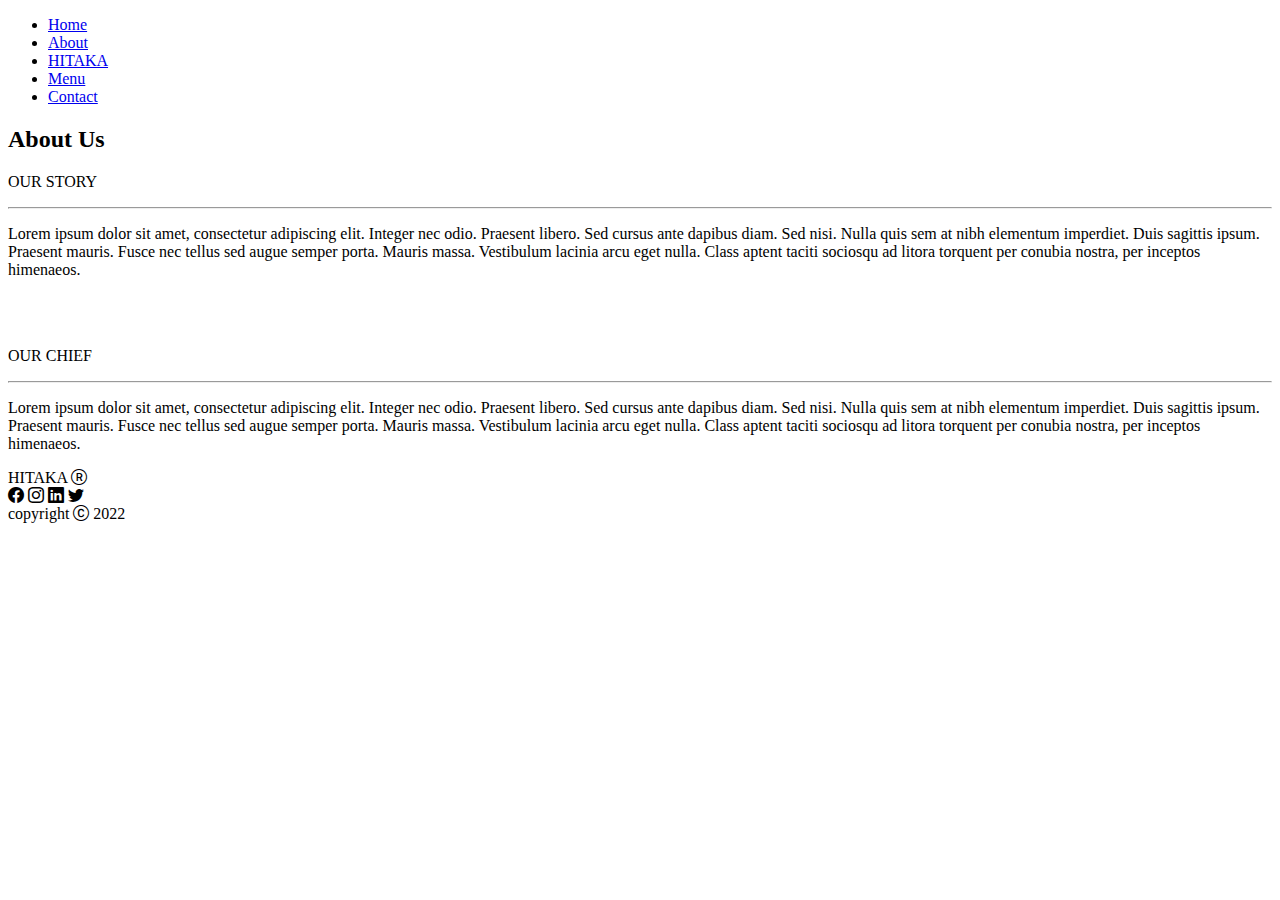
==== about.html @ b6d6cd70 "final version of projet" ====
<!DOCTYPE html>
<html lang="en">
<head>
    <meta charset="UTF-8">
    <meta http-equiv="X-UA-Compatible" content="IE=edge">
    <meta name="viewport" content="width=device-width, initial-scale=1.0">
    <link rel="stylesheet" href="style.css">
    <link rel="stylesheet" href="https://cdn.jsdelivr.net/npm/bootstrap-icons@1.9.1/font/bootstrap-icons.css">
    <link rel="stylesheet" href="https://fonts.googleapis.com/css?family=Sofia">
    <title>HITAKA</title>
</head>
<body>
    <header>
        <ul class="navbar">
          <a href="#" class="menu-button">
            <span class="bar"></span>
            <span class="bar"></span>
            <span class="bar"></span>
          </a>
          <li><a class="nav" href="index.html">Home</a></li>
          <li><a class="nav" href="about.html">About</a></li>
          <li><a  href="index.html" class="logo">HITAKA</a></li>
          <li><a class="nav" href="menu.html">Menu</a></li>
          <li><a class="nav" href="contact.html">Contact</a></li>
        </ul>
      </header>
    <div class="all">
        <h2 class="about-us">About Us</h2>
        <div class="story">
            <div class="intro">
                <p class="our-story">OUR STORY</p>
                <hr>
                <p class="par">Lorem ipsum dolor sit amet, 
                consectetur adipiscing elit. Integer nec odio.
                Praesent libero. Sed cursus ante dapibus diam. 
                Sed nisi. Nulla quis sem at nibh elementum imperdiet. 
                Duis sagittis ipsum. Praesent mauris. Fusce nec tellus 
                sed augue semper porta. Mauris massa. Vestibulum lacinia 
                arcu eget nulla. Class aptent taciti sociosqu ad litora 
                torquent per conubia nostra, per inceptos himenaeos. 
                </p>
            </div>
            <div>
                <img class="ph1" src="/img/img11.jpg" alt="">
            </div>
        </div>
        <div class="chief">
            <div>
                <img class="ph2" src="/img/img12.jpg" alt="">
            </div>
            <div class="intro">
                <p class="our-chief">OUR CHIEF</p>
                <hr>
                <p class="par">Lorem ipsum dolor sit amet, 
                consectetur adipiscing elit. Integer nec odio.
                Praesent libero. Sed cursus ante dapibus diam. 
                Sed nisi. Nulla quis sem at nibh elementum imperdiet. 
                Duis sagittis ipsum. Praesent mauris. Fusce nec tellus 
                sed augue semper porta. Mauris massa. Vestibulum lacinia 
                arcu eget nulla. Class aptent taciti sociosqu ad litora 
                torquent per conubia nostra, per inceptos himenaeos. 
                </p>
            </div>
        </div>
        <div class="footer-about">
            <div class="footer-logo">HITAKA <i class="bi bi-r-circle"></i></div>
            <div class="social-media">
                <i class="bi bi-facebook"></i>
                <i class="bi bi-instagram"></i>
                <i class="bi bi-linkedin"></i>
                <i class="bi bi-twitter"></i>
            </div>
            <div class="copyright">copyright <i class="bi bi-c-circle"></i> 2022</div>
        </div>
    </div>

    <script src="mobile-navbar.js"></script>
</body>
</html>
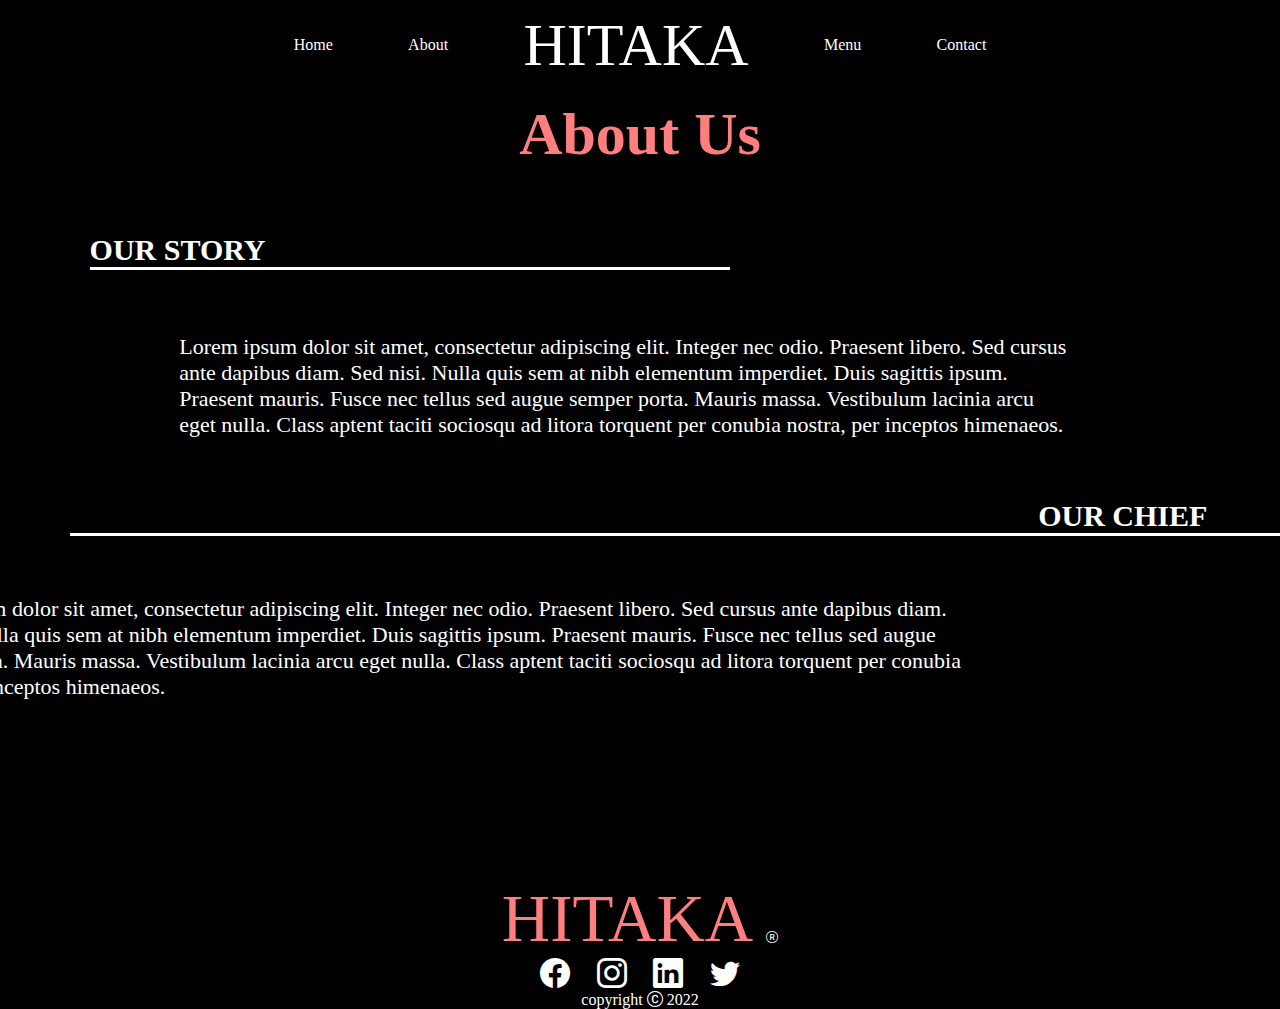
==== commit cc8421ee: "modification de responsivité" ====
--- a/about.html
+++ b/about.html
@@ -24,6 +24,16 @@
           <li><a class="nav" href="contact.html">Contact</a></li>
         </ul>
       </header>
+      <div class="mobile-menu">
+        <i class="bi bi-x" id="colse"></i>
+        <ul class="mob-options">
+            
+            <li><a class="nav-mob" href="index.html">Home</a></li>
+            <li><a class="nav-mob" href="about.html">About</a></li>
+            <li><a class="nav-mob" href="menu.html">Menu</a></li>
+            <li><a class="nav-mob" href="contact.html">Contact</a></li>
+          </ul>
+      </div>
     <div class="all">
         <h2 class="about-us">About Us</h2>
         <div class="story">
--- a/style.css
+++ b/style.css
@@ -0,0 +1,949 @@
+
+@font-face {
+    font-family: 'Rigot';
+    src: url('/desktop/Rigot-bold');
+}
+* {
+    padding: 0;
+    margin: 0;
+    box-sizing: border-box;
+    font-family: "Poppins";
+    text-decoration: none;
+    list-style: none;
+    scroll-behavior: smooth;
+}
+
+body{
+    background: rgb(0, 0, 0);
+}
+.all{
+    padding-top: 100px;
+}
+header{
+    position: fixed;
+    z-index: 100;
+    width: 100%;
+    background-color: black;
+    height: 80px;
+    display: flex;
+    justify-content: center;
+}
+.navbar{
+    display: flex;
+    justify-content: space-around;
+    align-items: center;
+    align-content: center; 
+    width: 60%;
+    margin-top: 10px;
+}
+.logo{
+    font-family:Rigot;
+    font-size: 60px;
+}
+.navbar li{
+    list-style: none;
+    
+}
+.navbar li a{
+    text-decoration: none;
+    color: white;
+}
+
+
+.menu-button{
+    position: absolute;
+    top: 1.5rem;
+    right: 1.5rem;
+    display: none;
+    flex-direction: column;
+    justify-content: space-between;
+    width: 30px;
+    height: 21px;
+}
+.menu-button .bar{
+    width: 100%;
+    height: 3px;
+    background-color: white;
+    border-radius: 10px;
+}
+
+/* HOME PAGE */
+
+
+
+.container{
+    display: flex;
+    flex-direction: row;
+}
+.pic1{
+    width: 650px;
+    opacity: 85%;
+}
+h1{
+    font-family: Rigot;
+    font-size: 160px;
+    width: 100%;
+    color: #FF7F7F;
+    margin-left: 30px;
+}
+.paragraph{
+    font-size: 20px;
+    width: 80%;
+    color: white;
+    margin-left: 30px;
+    margin-top: -20px;
+    margin-bottom: 40px;
+}
+.btn{
+    width: 180px;
+    height: 60px;
+    background-color: #FF7F7F;
+    border-radius: 40px;
+    border-style: none;
+    color: white;
+    font-size: 20px;
+    font-weight: bold;
+    margin-left: 30px;
+    cursor: pointer;
+}
+.description2{
+    display: grid;
+    grid: auto;
+    align-items: center;
+}
+.container2{
+    display: flex;
+    flex-direction: row;
+    margin-top: 150px;
+}
+.pic2{
+    width: 700px;
+    opacity: 85%;
+}
+h2{
+    font-family: Rigot;
+    font-size: 120px;
+    width: 100%;
+    color: #FF7F7F;
+    margin-left: 0px;
+    text-align: center;
+}
+.description2 .paragraph {
+    font-size: 25px;
+    width: 90%;
+    color: white;
+    margin-left: 30px;
+    margin-top: -20px;
+    margin-bottom: 40px;
+    text-align: center;
+}
+.description2 .btn{
+    margin-left: 240px;
+}
+.container3{
+    display: grid;
+    grid-template-columns: auto;
+    justify-items: center;
+}
+.container3 img{
+    width: 410px;
+    padding: 0px;
+    margin: 0px;
+}
+.menu{
+    display: flex;
+    width: 100%;
+}
+.container3 h2{
+    margin-right: 650px;
+    margin-top: 150px;
+    margin-bottom: 30px;
+}
+.container3 .btn{
+    margin-top: 70px;
+}
+.container4 h2{
+    width: 70%;
+    margin-left: 380px;
+    margin-top: 150px;
+}
+.infos{
+    display: grid;
+    grid-template-columns: 1fr 2fr 1fr;
+}
+.infos img{
+    width: 410px;
+    padding: 0px;
+    margin: 0px;
+    z-index: 0;
+}
+.infos .image2{
+    margin-top: 450px;
+}
+.main-infos{
+    display: grid;
+    grid-template-columns: auto;
+    background-color:#1C1A1A;
+    height: 90%;
+    width: 100%;
+    margin-top: 200px;
+    align-items: center;
+}
+.info-btn{
+    display: grid;
+    grid-template-rows: auto;
+}
+.info-btn .btn{
+    margin-top: 230px;
+    margin-left: 128px;
+}
+.main-infos i{
+    margin-left: 50px;
+    color: white;
+    font-size: 30px;
+}
+.local, .phone, .mail{
+    display: flex;
+}
+.local p, .phone p, .mail p{
+    color: white;
+    margin-left: 30px;
+}
+
+
+/* ABOUT US FOOTER */
+.footer-about{
+   display: grid;
+    grid-template-columns: auto;
+    justify-content: center;
+    justify-items: center;
+    margin-top: 180px;
+}
+.footer-about .social-media{
+    display: flex;
+    width: 200px;
+    justify-content: space-between; 
+    font-size: 30px ;
+}
+.footer-about .footer-logo{
+    color: white;
+    font-family: Rigot;
+    font-size: 67px;
+    color: #FF7F7F;
+}
+.footer-about .footer-logo i{
+    color: white;
+    font-size: 12px;
+    margin-bottom: 90px;
+}
+.footer-about .social-media i{
+    font-size: 30px;
+    color: white;
+}
+.footer-about .copyright{
+    color: white;
+    font-size: 16px;
+    margin-left: 0px;
+}
+
+
+
+
+/* MENU PAGE */
+
+.menu-page h2{
+    font-size: 60px;
+}
+.menu{
+    display: grid;
+    grid-template-columns: 1fr 3fr 1fr;
+}
+.choice{
+    display: grid;
+    grid-template-rows: auto;
+
+}
+.all-choice{
+    background-color: white;
+    width: 80%;
+    height: 60px;
+    margin-top: 20px;
+    margin-bottom: 20px;
+    border-style: none;
+    border-radius: 0px 50px 50px 0px;
+    text-align: center;
+    font-size: 22px;
+    padding-top: 15px;
+    padding-right: 20px;
+    font-weight: bold;
+    cursor: pointer;
+}
+.plats{
+    display: grid;
+    grid-template-columns: 1fr 1fr 1fr;
+    justify-items: center;
+}
+.plats .sushi{
+    display: grid;
+}
+.plats .soup{
+    display: grid;
+}
+.plats .salad{
+    display: grid;
+}
+.plats p{
+    font-size: 22px;
+    font-weight: bold;
+    color: white;
+}
+.titre{
+    margin-left: 30%;
+}
+.plat-sushi{
+    margin-top: 40px;
+}
+.plat1{
+    display: flex;
+    flex-direction: column;
+    background-color: white;
+    width: 170px;
+    border-radius: 16px 16px 0px 0px;
+    font-weight: bold;
+    font-size: 18px;
+    padding-top: 5%;
+}
+.plat1 p{
+    width: 170px;
+    font-weight: bold;
+    font-size: 18px;
+    text-align: center;
+    color: black;
+}
+.order{
+    background-color:#FF7F7F;
+    height: 25px;
+    padding-left: 23%;
+    margin-bottom: 40px;
+    border-radius:0px 0px 16px 16px;
+    cursor: pointer;
+}
+.commands{
+    background-color: white;
+    width: 90%;
+    height: 300px;
+    font-weight: bold;
+    font-size: 25px;
+    text-align: center;
+    color: black;  
+    overflow-y: scroll; 
+}
+.command{
+    font-size: 16px;
+    text-align: left;
+    margin-left: 10px;
+    margin-top: 20px;
+}
+.q{
+    display: flex;
+}
+/* .q .quan{
+    margin: 0px 20px;
+    outline: none;
+} */
+.quantity-num{
+    /* background-color: red; */
+    font-size: 16px;
+    font-weight: bold;
+    width: 60%;
+    margin-left: 10px;
+    padding: 5px;
+    border-style: none  ;
+    outline: none;
+}
+.quantity{
+    font-size: 14px;
+    margin-top: 5px;
+}
+.commandline{
+    background-color: black;
+    margin-top: 8px;
+}
+
+.total{
+    background-color: rgb(255, 255, 255);
+    width: 90%;
+    height: 100px;
+    font-weight: bold;
+    font-size: 25px;
+    color: black;
+    /* position: fixed; */
+}
+.order-rec{
+    background-color:#FF7F7F;
+    height: 40px;
+    width: 90%;
+    padding-left: 26%;
+    font-weight: bold;
+    padding-top: 3%;
+    margin-bottom: 10px;
+    margin-right: 20px;
+    cursor: pointer;
+    /* border-radius:16px; */
+}
+.bi-trash3-fill{
+    cursor: pointer;
+}
+#calc{
+    padding-left: 47px;
+    width: 90%;
+    font-size: 15px;
+    text-align: left;
+}
+/* .receipt{
+    position: fixed;
+    right: -50px;
+    top: 0;
+    
+} */
+.alert{
+    /* display: flex; */
+    display: none;
+    flex-direction: column;
+    width: 400px;
+    height: 200px;
+    background-color:#fda6a6;
+    position: fixed;
+    margin-left: 430px;
+    align-items: center;
+    border-radius: 15px;
+    gap: 26px;
+}
+.thanks{
+    font-size: 28px;
+    background-color: #FF7F7F;
+    width: 100%;
+    text-align: center;
+    border-radius: 15px;
+    font-weight: bold;
+    opacity: 80%;
+}
+.totalmsg{
+    font-size: 18px;
+}
+.alert .btnalert{
+    background-color: white;
+   cursor: pointer;
+    border: none;
+    border-radius: 15px;
+    /* padding: 10px; */
+    height: 30px;
+    width: 80px;
+    margin: 0px 20px;
+}
+.alert .btnalert:hover{
+    background-color: #444343;
+    transition: 0.3s;
+    color: rgb(255, 255, 255);
+}
+#validate{
+    display: none;
+}
+#validate .thanks{
+    background-color: #fda6a6;
+}
+.noneclick{
+    width: 100%;
+    height: 100%;
+    background-color: red;
+}
+
+
+
+
+/* ABOUT US PAGE  */
+
+
+.all h2{
+    font-size: 60px;
+}
+.story{
+    display: flex;
+}
+.story .our-story{
+    color: white;
+    font-size: 30px;
+    font-weight: bold;
+    margin-left: 7%;
+}
+.story hr{
+    height: 3px;
+    background-color: white;
+    border-style: none;
+    width: 50%;
+    margin-left: 7%;
+}
+.story p{
+    color: white;
+    font-size: 22px;
+    width: 70%;
+    margin-left: 14%;
+    margin-top: 5%;
+}
+.story img{
+    width: 100%;
+}
+
+
+.chief{
+    display: flex;
+}
+.chief .our-chief{
+    color: white;
+    font-size: 30px;
+    font-weight: bold;
+    margin-left: 4%;
+    text-align: right;
+}
+.chief hr{
+    height: 3px;
+    background-color: white;
+    border-style: none;
+    width: 100%;
+}
+.chief p{
+    color: white;
+    font-size: 22px;
+    width: 90%;
+    margin-left: -15%;
+    margin-top: 5%;
+}
+.chief img{
+    width: 75%;
+    margin-top: 80px;
+    margin-left: 70px;
+}
+
+
+
+/* CONTACT US PAGE */
+.contact{
+    background-color: #1C1A1A;
+    display: grid;
+    grid-template-columns: auto;
+    justify-items: center;
+    gap: 28px;
+    padding-bottom: 45px;
+    padding-top: 40px;
+    width: 50%;
+    margin: auto;
+}
+.contact p{
+    font-size: 44px;
+    font-weight: bolder;
+    color: white;
+    opacity: 50%;
+}
+.contact input{
+    border-color: rgb(255, 255, 255);
+    border-style: solid;
+    outline: none;
+    border-radius: 18px;
+    background-color: transparent;
+    height: 45px;
+    width: 80%;
+    border-width: 2px;
+    padding-left: 15px;
+    font-weight: bold;
+    font-size: 14px; ;
+    color: white;
+}
+.contact textarea{
+    border-color: rgb(255, 255, 255);
+    border-style: solid;
+    border-width: 2px;
+    outline: none;
+    border-radius: 18px;
+    background-color: transparent;
+    width: 80%;
+    padding-left: 15px;
+    padding-top: 10px;
+    font-weight: bold;
+    color: white;
+}
+.contact input::placeholder{
+    font-weight: bold;
+    /* padding-left: 15px; */
+}
+.contact textarea::placeholder{
+    font-weight: bold;
+}
+.bi-check-lg{
+    font-size: 90px;
+    color: white;
+}
+.contact .sent{
+    opacity: 100%;
+    text-align: center;
+}
+#return{
+    font-size: 17px;
+    cursor: pointer;
+}
+#submitted{
+    display: grid;
+    display: none;
+}
+#submitbtn{
+    cursor: pointer;
+}
+
+
+/* MOBILE NAVBAR  */
+.mobile-menu{
+    display: none;
+    flex-direction: column;
+    align-items: center;
+    width: 100%;
+    background-color: rgb(255, 255, 255);
+    font-size: 100px;
+    margin-top: 80px;
+    height: 100%;
+    position: fixed;
+    z-index: 9999;
+
+}
+.mob-options{
+    margin-top: -85px;
+    text-align: center;
+}
+.mobile-menu ul li{
+   margin-bottom: -44px;
+}
+.mobile-menu a{
+    color: rgb(0, 0, 0);
+    font-size: 40px;
+    font-weight: bold;
+    cursor: pointer;
+}
+.bi-x{
+    font-size: 75px;
+    margin-left: 80%;
+}
+
+
+
+
+
+
+
+
+
+/* home mobile */
+
+@media (max-width: 390px) {
+    /* home mobile */
+    .container{
+        display: flex;
+        flex-direction: row;
+    }
+    .description{
+        display: flex;
+        flex-direction: column;
+        align-items: center;
+    }
+    .pic1{
+        display: none;
+        /* width: 350px;
+        opacity: 85%; */
+    }
+    h1{
+        font-family: Rigot;
+        font-size: 60px;
+        width: 100%;
+        color: #FF7F7F;
+        margin-left: 0px;
+        text-align: center;
+    }
+    .paragraph{
+        font-size: 20px;
+        color: white;
+        margin-left: 0px;
+        text-align: center;
+    }
+    .btn{
+       
+        margin-left: 0px;
+        
+    }
+    .description2{
+        display: grid;
+        grid-template-columns: auto;
+        align-items: center;
+        justify-items: center;
+    }
+    .container2{
+        display: flex;
+        flex-direction: row;
+        /* margin-top: 150px; */
+    }
+    .pic2{
+        display: none;
+        /* width: 700px;
+        opacity: 85%; */
+    }
+    h2{
+        font-family: Rigot;
+        /* font-size: 30px; */
+        width: 100%;
+        color: #FF7F7F;
+        /* text-align: left; */
+        /* margin-left: 30px; */
+        /* margin-left: 0px; */
+        /* text-align: center; */
+    }
+    .description2 .paragraph {
+        font-size: 20px;
+        /* width: 90%; */
+        color: white;
+        margin-left: 0px;
+        /* margin-top: -20px; */
+        margin-bottom: 40px;
+        text-align: center;
+    }
+    .description2 .btn{
+        margin-left: 0px;
+    }
+    .container3{
+        display: grid;
+        grid-template-columns: auto;
+        justify-items: center;
+    }
+    .container3 img{
+        width: 280px;
+        margin-left: 78px;
+    }
+    .row1 .img{
+        display: none;
+    }
+    .row2{
+        display: none;
+    }
+    .menu {
+        width: 300px;
+        display: block;
+    }
+    .container3 h2{
+        margin-right:0px;
+        margin-top: 150px;
+        margin-bottom: 30px;
+        text-align: center;
+    }
+    .container3 .btn{
+        margin-top: 70px;
+        margin-left: 0px;
+    }
+    .container4{
+        display: flex;
+        flex-direction: column;
+        align-items: center;
+    }
+    .container4 h2{
+        width: 100%;
+        margin-left: 0px;
+        margin-top: 100px;
+    }
+    .container4 .image2{
+        display: none;
+    }
+    .container4 .image1{
+        display: none;
+    }
+    .infos{
+        display: grid;
+        grid-template-columns:1fr;
+        width: 80%;
+    }
+    .infos img{
+        display: none;
+    }
+    
+    .main-infos{
+        height: 100%;
+        margin-top: 100px;
+        align-items: center;
+    }
+    .info-btn{
+        display: grid;
+        grid-template-rows: auto;
+        justify-items: center;
+    }
+    .info-btn .btn{
+        margin-top: 160px;
+        margin-left: 0px;
+    }
+    .main-infos i{
+        margin-left: 50px;
+        color: white;
+        font-size: 30px;
+    }
+    .local, .phone, .mail{
+        display: flex;
+    }
+    .local p, .phone p, .mail p{
+        color: white;
+        margin-left: 30px;
+    }
+    .nav{
+        display: none;
+    }
+    .logo{
+        font-size: 72px;
+    }
+    .menu-button{
+        display: flex;
+    }
+   
+
+}
+/* ABOUT PAGE MOBILE */
+
+@media (max-width: 390px){
+    /* .all .about-us{
+        margin-left: 10%;
+    } */
+    .intro{
+        display: flex;
+        flex-direction: column;
+        justify-content: center;
+        align-items: center;
+        width: 100%;
+    }
+    .story{
+        display: flex;
+        flex-direction: column;
+    }
+    
+    .story .our-story{
+        margin-left: 0px;
+        text-align: center;
+    }
+    .story p{
+        margin-left: 0px;
+    }
+    hr{
+        display: none;
+    }
+    
+    .story .par{
+        width: 80%;
+        margin-bottom: 70px;
+        text-align: center;
+        
+    }
+    .ph1{
+        margin-left: 0px;
+    }
+    .chief{
+        margin-top: 100px;
+        display: flex;
+        flex-direction: column-reverse;
+    }
+    .chief .our-chief{
+        /* width: 100%; */
+        text-align: center;
+    }
+    .chief .par{
+        /* width: 100%; */
+        text-align: center;
+        margin-left: 20px;
+    }
+    .chief .ph2{
+        width: 100%;
+        margin-left: 0px;
+        
+    }
+    .footer-about .footer-logo{
+        /* margin-left: 40%; */
+        font-size: 44px;
+        margin-top: 80px;
+        text-align: center;
+    }
+    .footer-about .social-media i{
+        font-size: 20px;
+    }
+    .copyright{
+        margin-left: 0px;
+    }
+}
+
+
+
+/* MENU MOBILE */
+@media (max-width: 390px){
+    .receipt{
+        width: 80%;
+        align-items: center;
+        /* margin-left: 50px; */
+    }
+    .alert{
+        margin-left: 0px;
+    }
+    #menu{
+        display: flex;
+        flex-direction: column;
+        width: 100%;
+        align-items: center;
+    }
+    .choice{
+        display: flex;
+        flex-direction: row;
+        /* width: 100%; */
+        margin-left: 15px;
+        flex-wrap: wrap;
+    }
+    .all-choice{
+        border-radius: 10px;
+        margin-left: 25px;
+        padding: 20px;
+        
+    }
+    .plats{
+        display: grid;
+        grid-template-columns: auto;
+        justify-items: center;
+    }
+
+
+
+    .contact p{
+        text-align: center;
+    }
+    .contact .btn{
+        margin-left: 0px;
+    }
+    #submitted{
+        width: 100%;
+    }
+    .commands{
+        width: 100%;
+    }
+    .total{
+        width: 100%;
+    }
+    #calc{
+        width: 100%;
+        text-align: center;
+        padding-left: 0px;
+    }
+    .order-rec{
+        width: 100%;
+        padding-left: 0px;
+        text-align: center;
+    }
+    
+}
+
+
+
+
